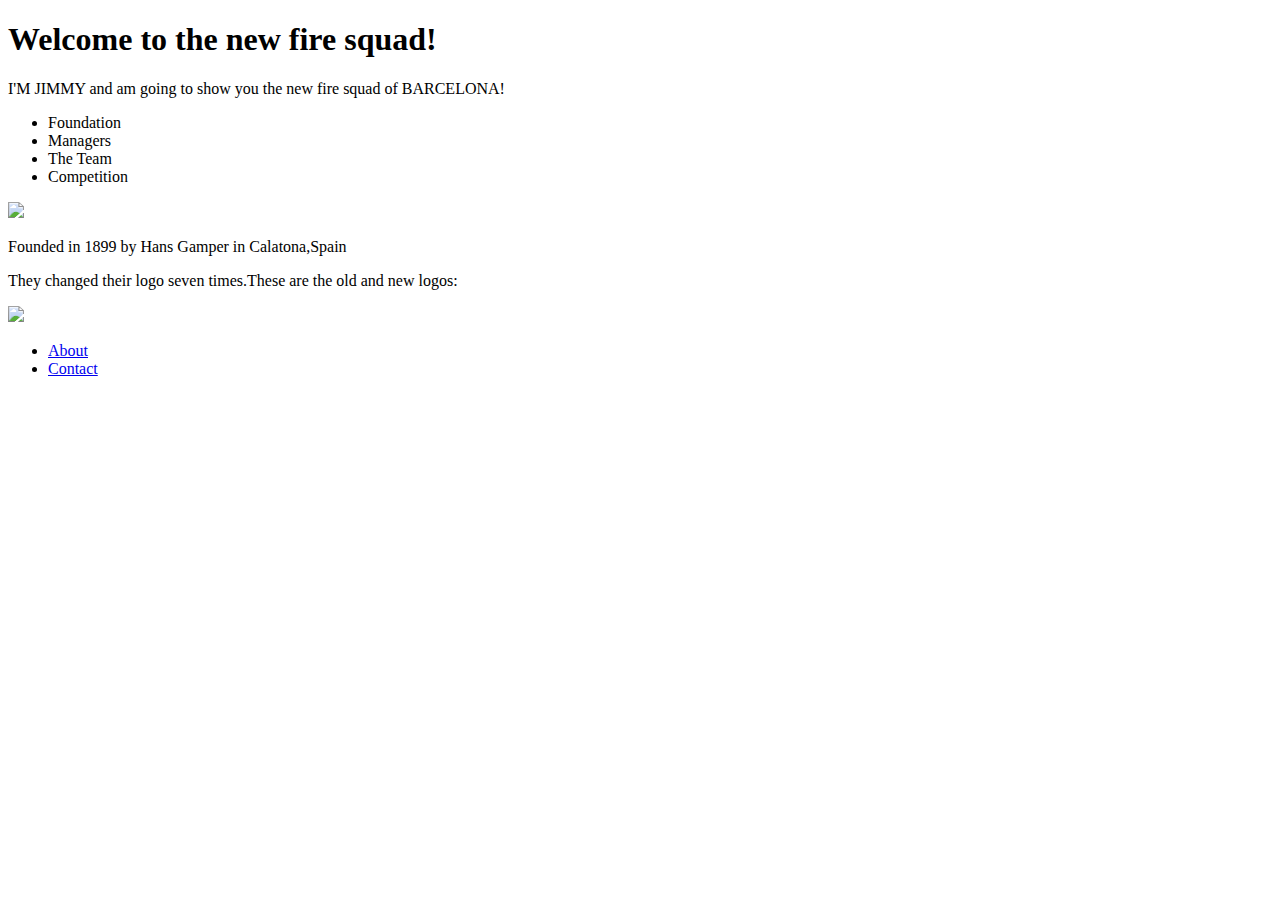
==== html-css/index.html @ d6fd5151 "modified:   html-css/about.html 	modified:   html-css/index.html" ====
<!DOCTYPE html>
<html>
    <head>
        <title>BARCELONA!</title>
        <link rel="stylesheet"type="text/css"href="style.css">
    </head>
    <body>
    <h1>Welcome to the new fire squad!</h1>
    
    <p>I'M JIMMY and am going to show you the new fire squad of BARCELONA!</p>
    <ul>
    <li>Foundation</li>
    <li>Managers</li>
    <li> The Team</li>
    <li>Competition</li>
    </ul> 
    <img src="https://lh3.googleusercontent.com/-E4uk4-xcsqA/YSf2cnAxuvI/AAAAAAAACfo/LjWiKwY7JaYCJ0UbxgyMya2aKgHU2Qq6gCLcBGAsYHQ/s1600/FC%20Barcelona%20(2).png">
    <p>Founded in 1899 by Hans Gamper in Calatona,Spain </p>
    <p>They changed their logo seven times.These are the old and new logos: </p>
    <img src="https://encrypted-tbn0.gstatic.com/images?q=tbn:ANd9GcTTf3sDn8CamfEOwl0GO7CO1PClReBQty808w&s">

    <nav>
        <ul>
            <li><a href="about.html">About</a></li>
            <li><a href="contact..html">Contact</a></li>    
        </ul>
    </nav>
    </body>
</html>
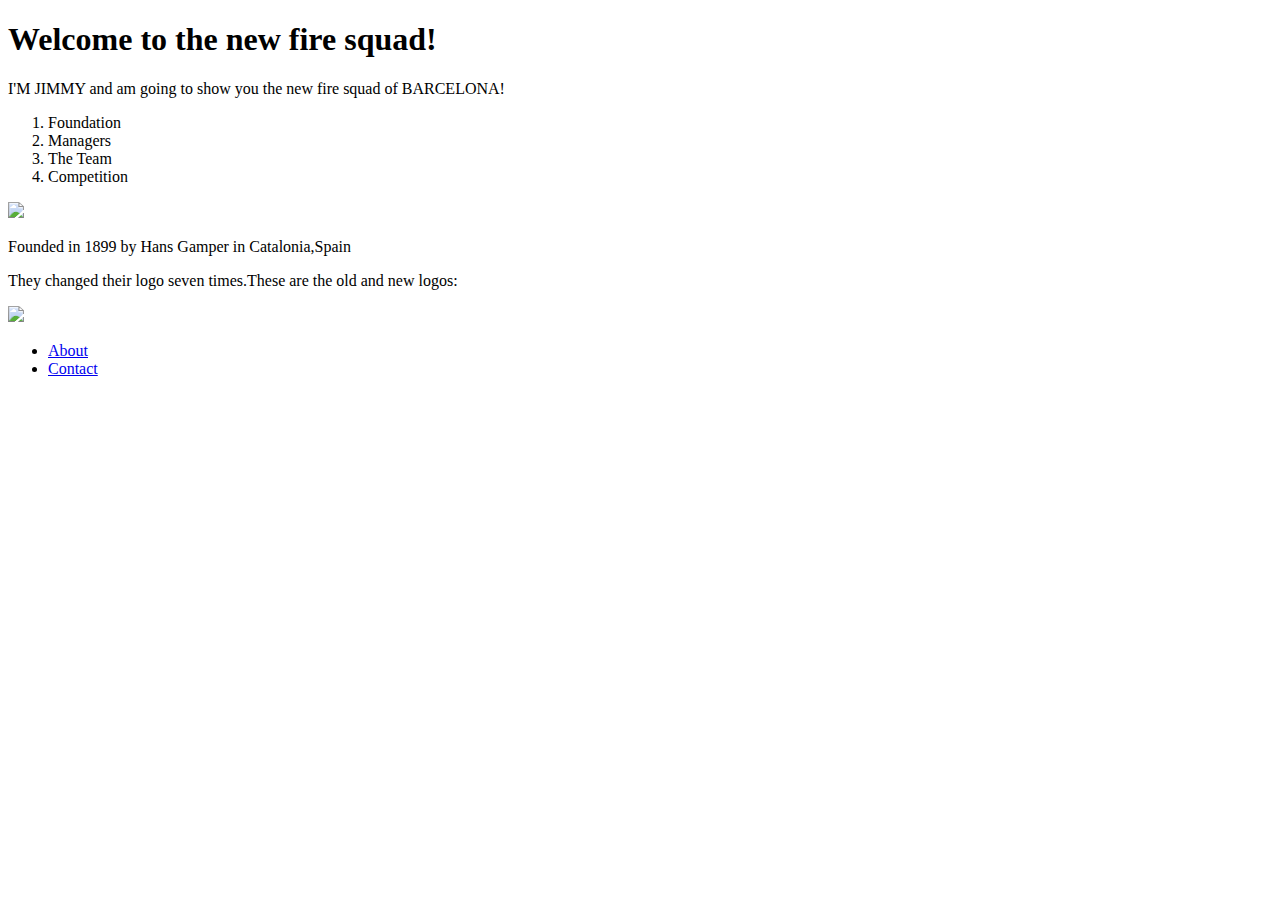
==== commit d9332901: "modified:   about.html 	modified:   contact..html 	modified:   index.html" ====
--- a/html-css/index.html
+++ b/html-css/index.html
@@ -8,14 +8,14 @@
     <h1>Welcome to the new fire squad!</h1>
     
     <p>I'M JIMMY and am going to show you the new fire squad of BARCELONA!</p>
-    <ul>
+    <ol>
     <li>Foundation</li>
     <li>Managers</li>
     <li> The Team</li>
     <li>Competition</li>
-    </ul> 
+    </ol> 
     <img src="https://lh3.googleusercontent.com/-E4uk4-xcsqA/YSf2cnAxuvI/AAAAAAAACfo/LjWiKwY7JaYCJ0UbxgyMya2aKgHU2Qq6gCLcBGAsYHQ/s1600/FC%20Barcelona%20(2).png">
-    <p>Founded in 1899 by Hans Gamper in Calatona,Spain </p>
+    <p>Founded in 1899 by Hans Gamper in Catalonia,Spain </p>
     <p>They changed their logo seven times.These are the old and new logos: </p>
     <img src="https://encrypted-tbn0.gstatic.com/images?q=tbn:ANd9GcTTf3sDn8CamfEOwl0GO7CO1PClReBQty808w&s">
 
